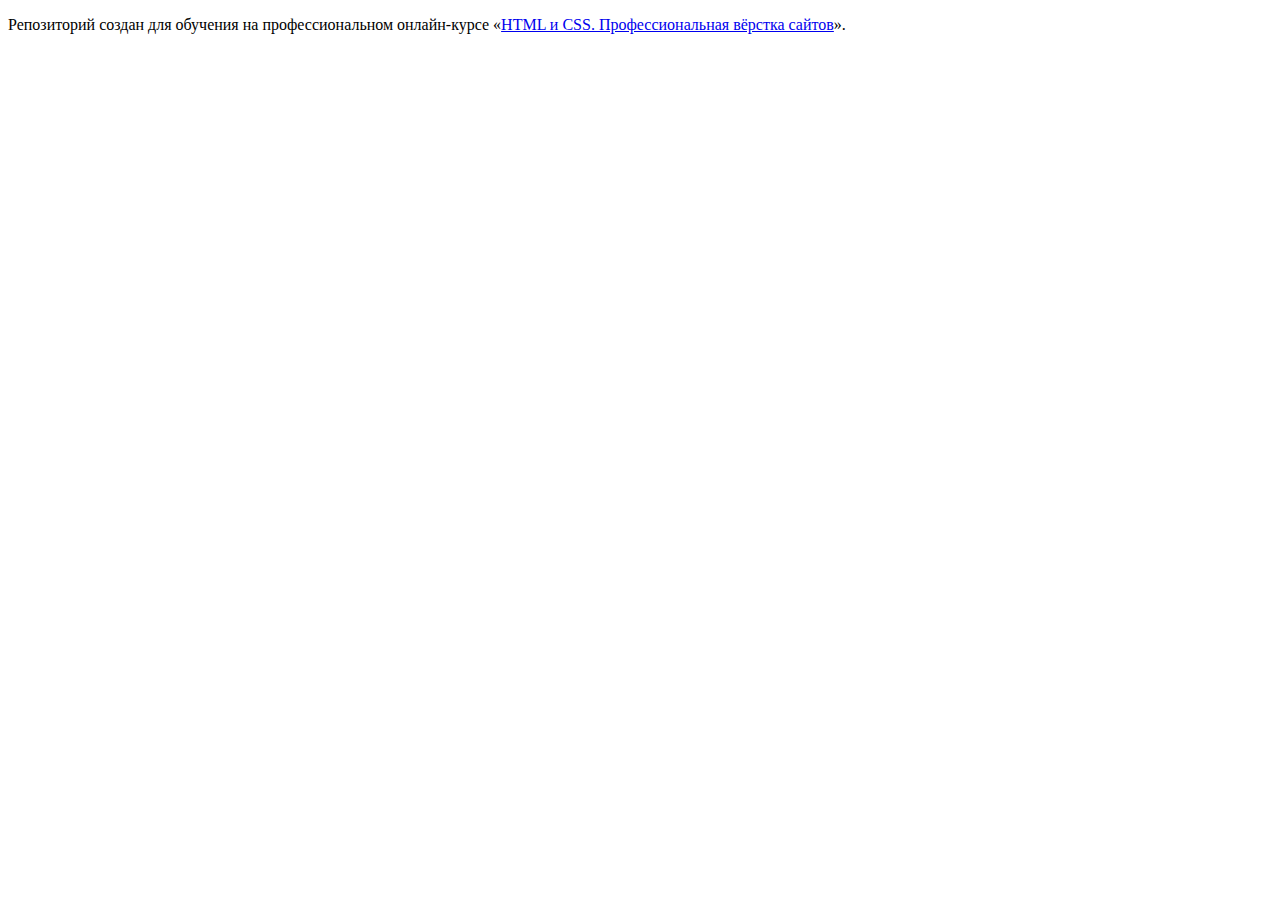
==== index.html @ fad3389b ":hatching_chick:" ====
<!DOCTYPE html>
<html lang="ru">
  <head>
    <meta charset="utf-8">
    <title>HTML Academy: Девайс</title>
  </head>
  <body>

    <p>Репозиторий создан для обучения на профессиональном онлайн‑курсе «<a href="https://htmlacademy.ru/intensive/htmlcss">HTML и CSS. Профессиональная вёрстка сайтов</a>».</p>

  </body>
</html>
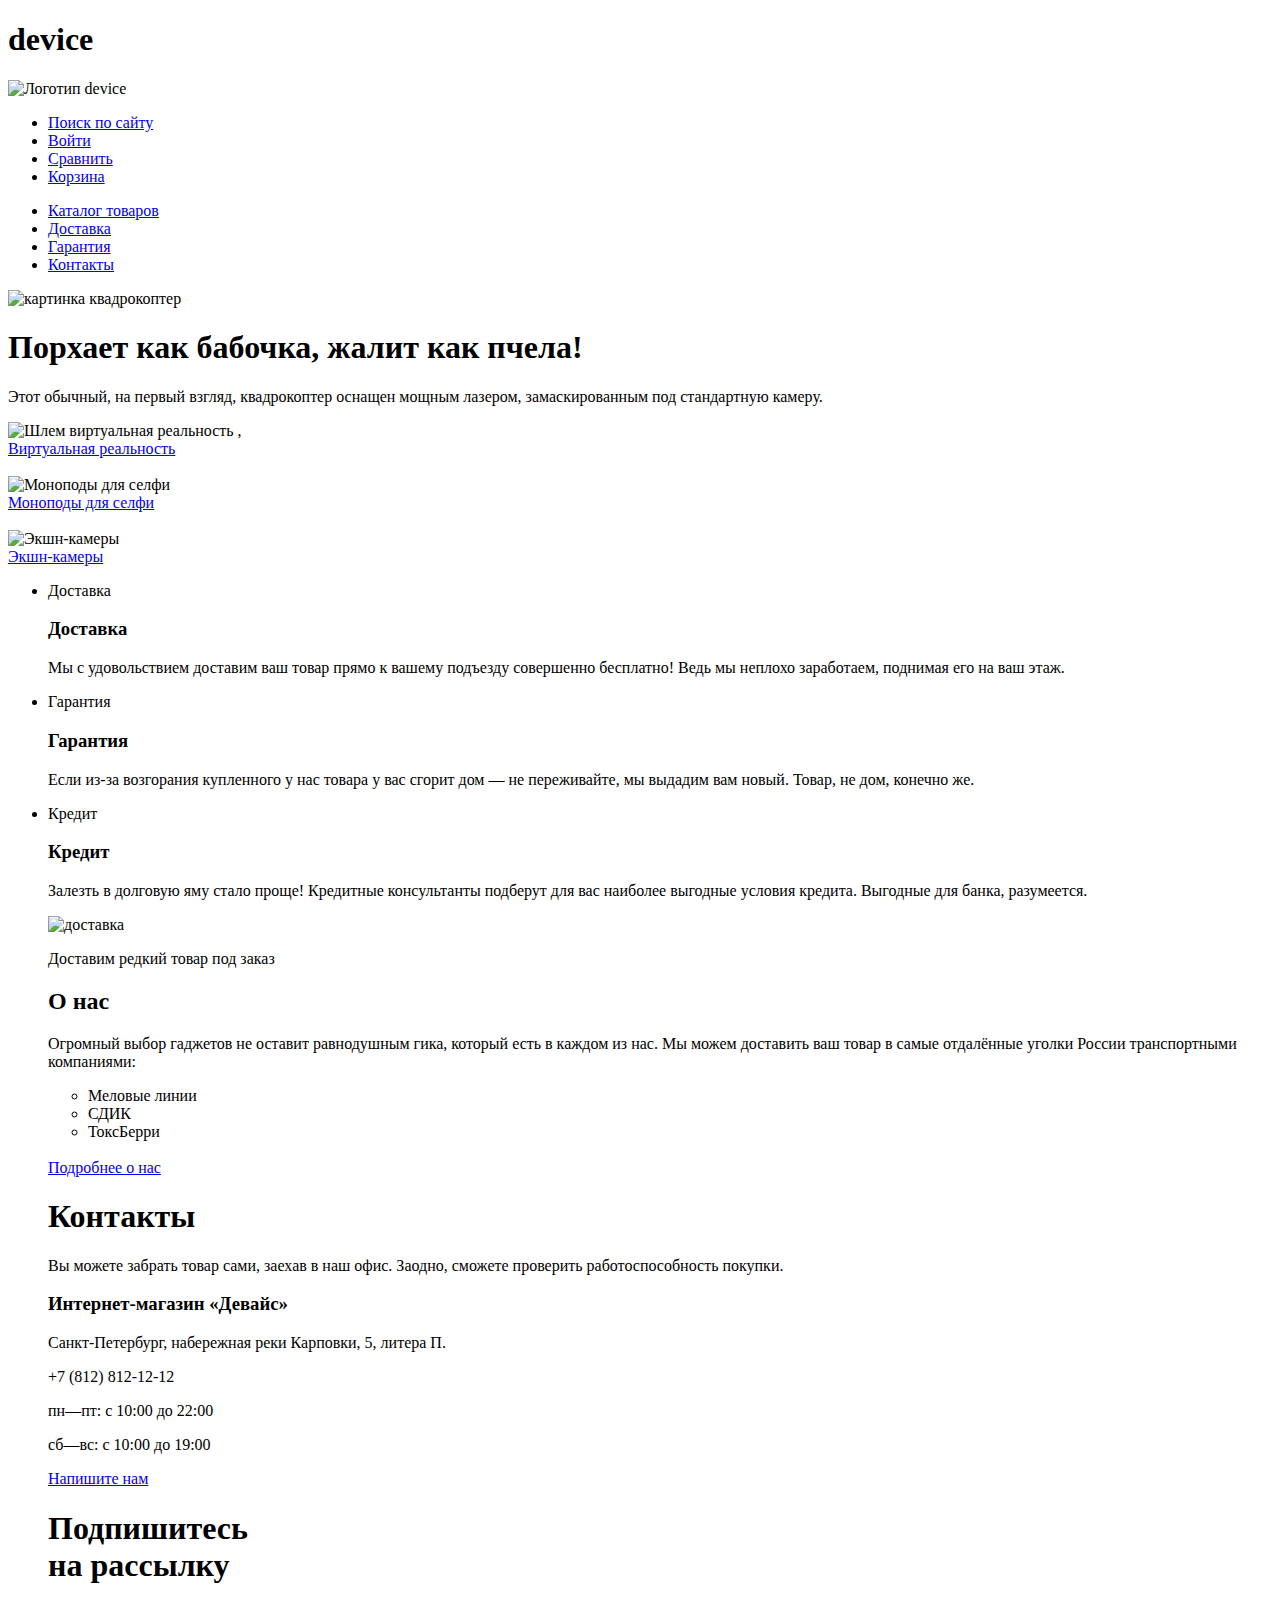
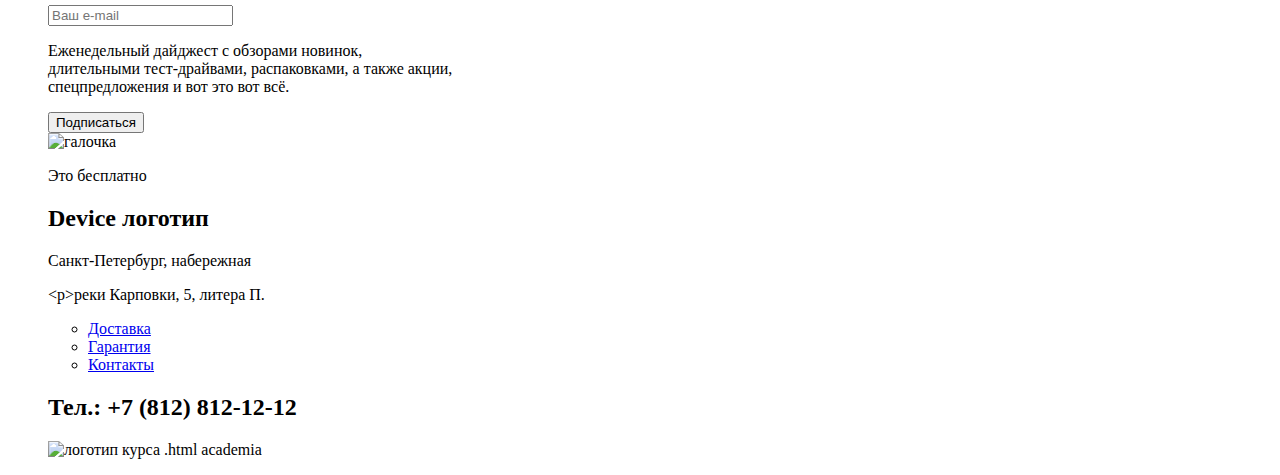
==== commit aafc9374: "Update index.html" ====
--- a/index.html
+++ b/index.html
@@ -6,7 +6,200 @@
   </head>
   <body>
 
-    <p>Репозиторий создан для обучения на профессиональном онлайн‑курсе «<a href="https://htmlacademy.ru/intensive/htmlcss">HTML и CSS. Профессиональная вёрстка сайтов</a>».</p>
-
+   <!-- Здрайствуйте я обозначил здесь  логотип -->
+  <!-- И если вы прочитаете коментарии 
+     я хотел извинится возможно некоторие теги или атрибути установил 
+    неправильно-->
+    <header class=" page-header">
+      <div class="logo-header">
+      <h1 class="visually-hidden">device</h1>
+      <img class="logo" src="" alt="Логотип device">
+    </div>
+  
+    <!--Навигационое меню-->
+      <nav class = "main-navigation">
+      <ul class="navigation-list">
+        <li class="navigation-item">
+          <a href="search.html">Поиск по сайту</a>
+        </li>
+        <li class="navigation-item">
+          <a href="login.html">Войти</a>
+        </li>
+        <li class="navigation-item">
+          <a href="compare_product.html">Сравнить</a>
+        </li>
+        <li class="navigation-item">
+          <a href="my_purchase">Корзина</a>
+        </li>
+      </ul>
+
+
+        <!--Навигационое меню 2 -->
+      <ul class="main_navigation">
+        <li class="navigation_item">
+          <a href="#">Каталог товаров</a>
+        </li>
+        <li class="navigation_item">
+          <a href="#">Доставка</a>
+        </li>
+        <li class="navigation_item">
+          <a href="#">Гарантия</a>
+        </li>
+        <li class="navigation_item">
+          <a href="#">Контакты</a>
+        </li>
+      </ul>
+
+
+      <!-- Слайд товаров -->
+      <img src="" alt="картинка квадрокоптер">
+      <h1>Порхает как бабочка,
+        жалит как пчела!</h1>
+        <p>Этот обычный, на первый взгляд, квадрокоптер оснащен мощным лазером, 
+          замаскированным под стандартную камеру.
+        </p>
+    </nav>
+
+
+     <!--Категория сортированого по групе товари --> 
+     <div class="category-VR">
+      <img src="" alt=" Шлем виртуальная
+      реальность">
+      ,<br>
+      <span class="visual">
+      <a href="category_VR.html">Виртуальная
+        реальность</a>
+      </span>
+      </div>
+      <br>
+      <div class="selfie_monopods">
+        <img src="" alt="Моноподы 
+        для селфи">
+        <span class="visual">
+          <br>
+        <a href="category-selfie_monopods.html">Моноподы 
+          для селфи
+        </a>
+        </span>
+      </div>
+      <br>
+      <div class="Action_camera">
+        <img src= "action_camera" alt="Экшн-камеры">
+        <br>
+        <span class="visual">
+        <a href="action_camera.html">Экшн-камеры</a>
+      </span>
+      </div>
+    </header>
+
+    <!--Здесь вспливаюшие блок описуюшие преимушество 
+      интернет магазина-->
+
+    <section class="advantages">
+      <ul class="advantages-list">
+          <li class="advantages-item">Доставка</li>
+          <h3 class="advantages-title">Доставка</h3>
+          <p class="advantages-description">Мы с удовольствием доставим ваш товар прямо
+            к вашему подъезду совершенно бесплатно! Ведь
+            мы неплохо заработаем, поднимая его на ваш этаж.</p>
+
+          <li class="advantages-item">Гарантия</li>
+          <h3 class="advantages-title">Гарантия</h3>
+          <p class="advantages-description">Если из-за возгорания купленного у нас товара у вас
+            сгорит дом — не переживайте, мы выдадим вам новый.
+            Товар, не дом, конечно же.</p>
+
+          <li class="advantages-item">Кредит</li>
+          <h3  class="advantages-title">Кредит</h3>
+          <p  class="advantages-description">Залезть в долговую яму стало проще!
+           Кредитные консультанты подберут для вас наиболее выгодные условия кредита. Выгодные для банка, разумеется.
+          </p>
+
+    <!-- Здесь  информация об компании(интернет магазина)-->
+  <main class="main-index">
+    <div class="image_delivery">
+      <img src="" alt="доставка">
+    </div>  
+    <div class="delivery-block">
+      <p>Доставим редкий товар под заказ</p>
+    </div>  
+    <section class="info_company">
+      <h2 class="info_description">О нас</h2>
+      <p>Огромный выбор гаджетов не оставит равнодушным гика, который есть в каждом из нас.
+
+
+        Мы можем доставить ваш товар в самые отдалённые уголки России транспортными компаниями:</p>
+        <ul class="name_company">
+          <li>Меловые линии</li>
+          <li>СДИК</li> 
+          <li>ТоксБерри</li>
+        </ul>
+        <br>
+        <a href="info_for_us.html" class="link-info">Подробнее о нас</a>
+    </section>
+    
+    <section class="contact">
+      <h1 class="contact_for_company">Контакты</h1>
+      <p class = contact_description>Вы можете забрать товар сами, заехав в наш офис. 
+        Заодно, сможете проверить работоспособность покупки. </p>
+
+      <h3 class="Syte_Description">Интернет-магазин «Девайс»</h3>
+      <p>Санкт-Петербург, набережная реки Карповки, 5, литера П.</p>
+      +7 (812) 812-12-12
+    </section>
+
+    <section class="info_for_time">
+      <p>пн—пт: с 10:00 до 22:00 </p>
+      <p>сб—вс: с 10:00 до 19:00</p> 
+      <a href="feedback.html" class="link-info">Напишите нам</a>
+    </section>
+  </main>
+    <footer class = "page-footer">
+    <div>
+    <h1 class="mailing">Подпишитесь <br>  
+      на рассылку</h1>
+    <p><input type="email" placeholder="Ваш e-mail"></p>
+    <p>Еженедельный дайджест с обзорами новинок,<br>
+      длительными тест-драйвами, распаковками, а также акции,<br>
+       спецпредложения и вот это вот всё.</p>
+     <input type="submit" value="Подписаться">
+    </div>
+
+    <div>
+      <img src="" alt="галочка">
+      <p>Это бесплатно</p>
+    </div>
+
+<!--Подвал сайта-->
+    <footer>
+   <section class="footer-locate">
+        <h2 class="visually-hidden">Device логотип</h2>
+        <p>Санкт-Петербург, набережная</p>
+        <р>реки Карповки, 5, литера П.</p>
+      </section> 
+
+      <section class="service">
+        <ul>
+          <li>
+            <a href="#">Доставка</a>
+          </li>
+          <li>
+            <a href="#">Гарантия</a>
+          </li>
+          <li>
+            <a href="#">Контакты</a>
+          </li>
+        </ul>
+      </section>
+
+      <section class="footer-tel">
+        <h2 class="page-footer-title">Тел.: +7 (812) 812-12-12</h2>
+      </section>      
+      <img src="" alt="логотип курса .html academia">
+    </footer>
+     <!--Спасибо вам и надеюсь где то указал правильно-->
   </body>
 </html>
+
+  </body>
+</html>
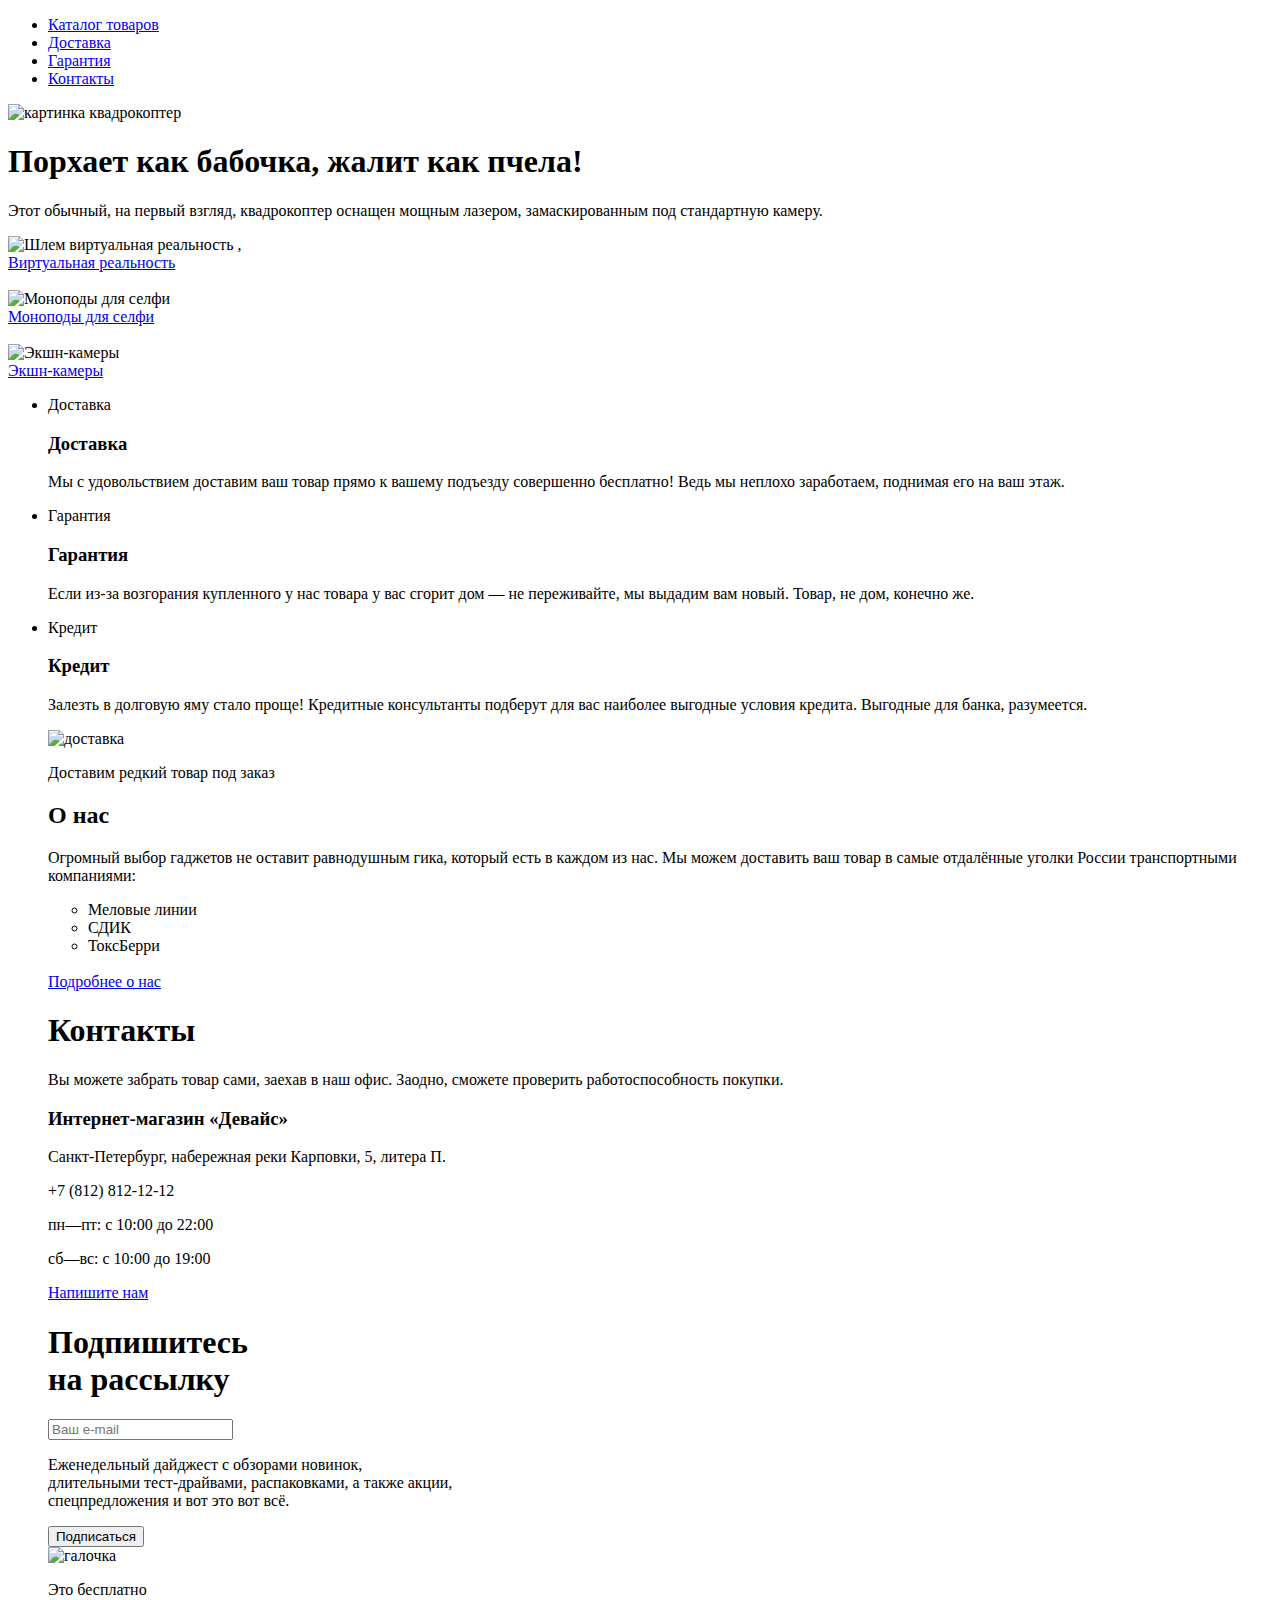
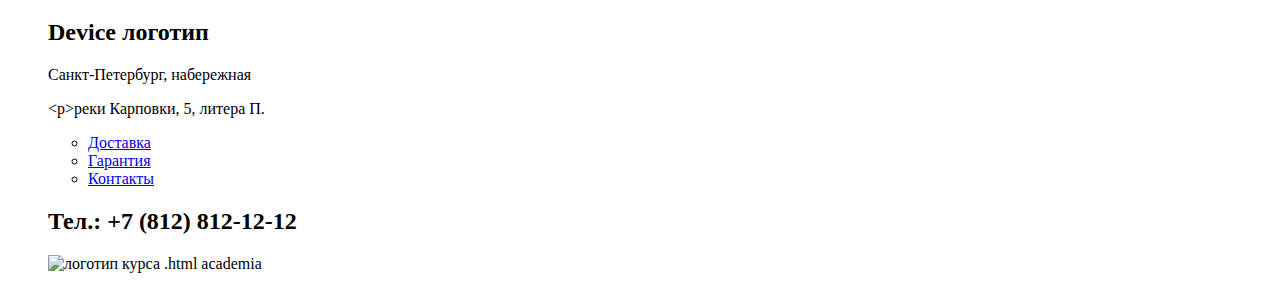
==== commit 732d0cb5: "Merge branch 'master' of https://github.com/mycodeforzourself/1896513-device-32" ====
--- a/index.html
+++ b/index.html
@@ -5,33 +5,6 @@
     <title>HTML Academy: Девайс</title>
   </head>
   <body>
-
-   <!-- Здрайствуйте я обозначил здесь  логотип -->
-  <!-- И если вы прочитаете коментарии 
-     я хотел извинится возможно некоторие теги или атрибути установил 
-    неправильно-->
-    <header class=" page-header">
-      <div class="logo-header">
-      <h1 class="visually-hidden">device</h1>
-      <img class="logo" src="" alt="Логотип device">
-    </div>
-  
-    <!--Навигационое меню-->
-      <nav class = "main-navigation">
-      <ul class="navigation-list">
-        <li class="navigation-item">
-          <a href="search.html">Поиск по сайту</a>
-        </li>
-        <li class="navigation-item">
-          <a href="login.html">Войти</a>
-        </li>
-        <li class="navigation-item">
-          <a href="compare_product.html">Сравнить</a>
-        </li>
-        <li class="navigation-item">
-          <a href="my_purchase">Корзина</a>
-        </li>
-      </ul>
 
 
         <!--Навигационое меню 2 -->
@@ -200,6 +173,3 @@
      <!--Спасибо вам и надеюсь где то указал правильно-->
   </body>
 </html>
-
-  </body>
-</html>
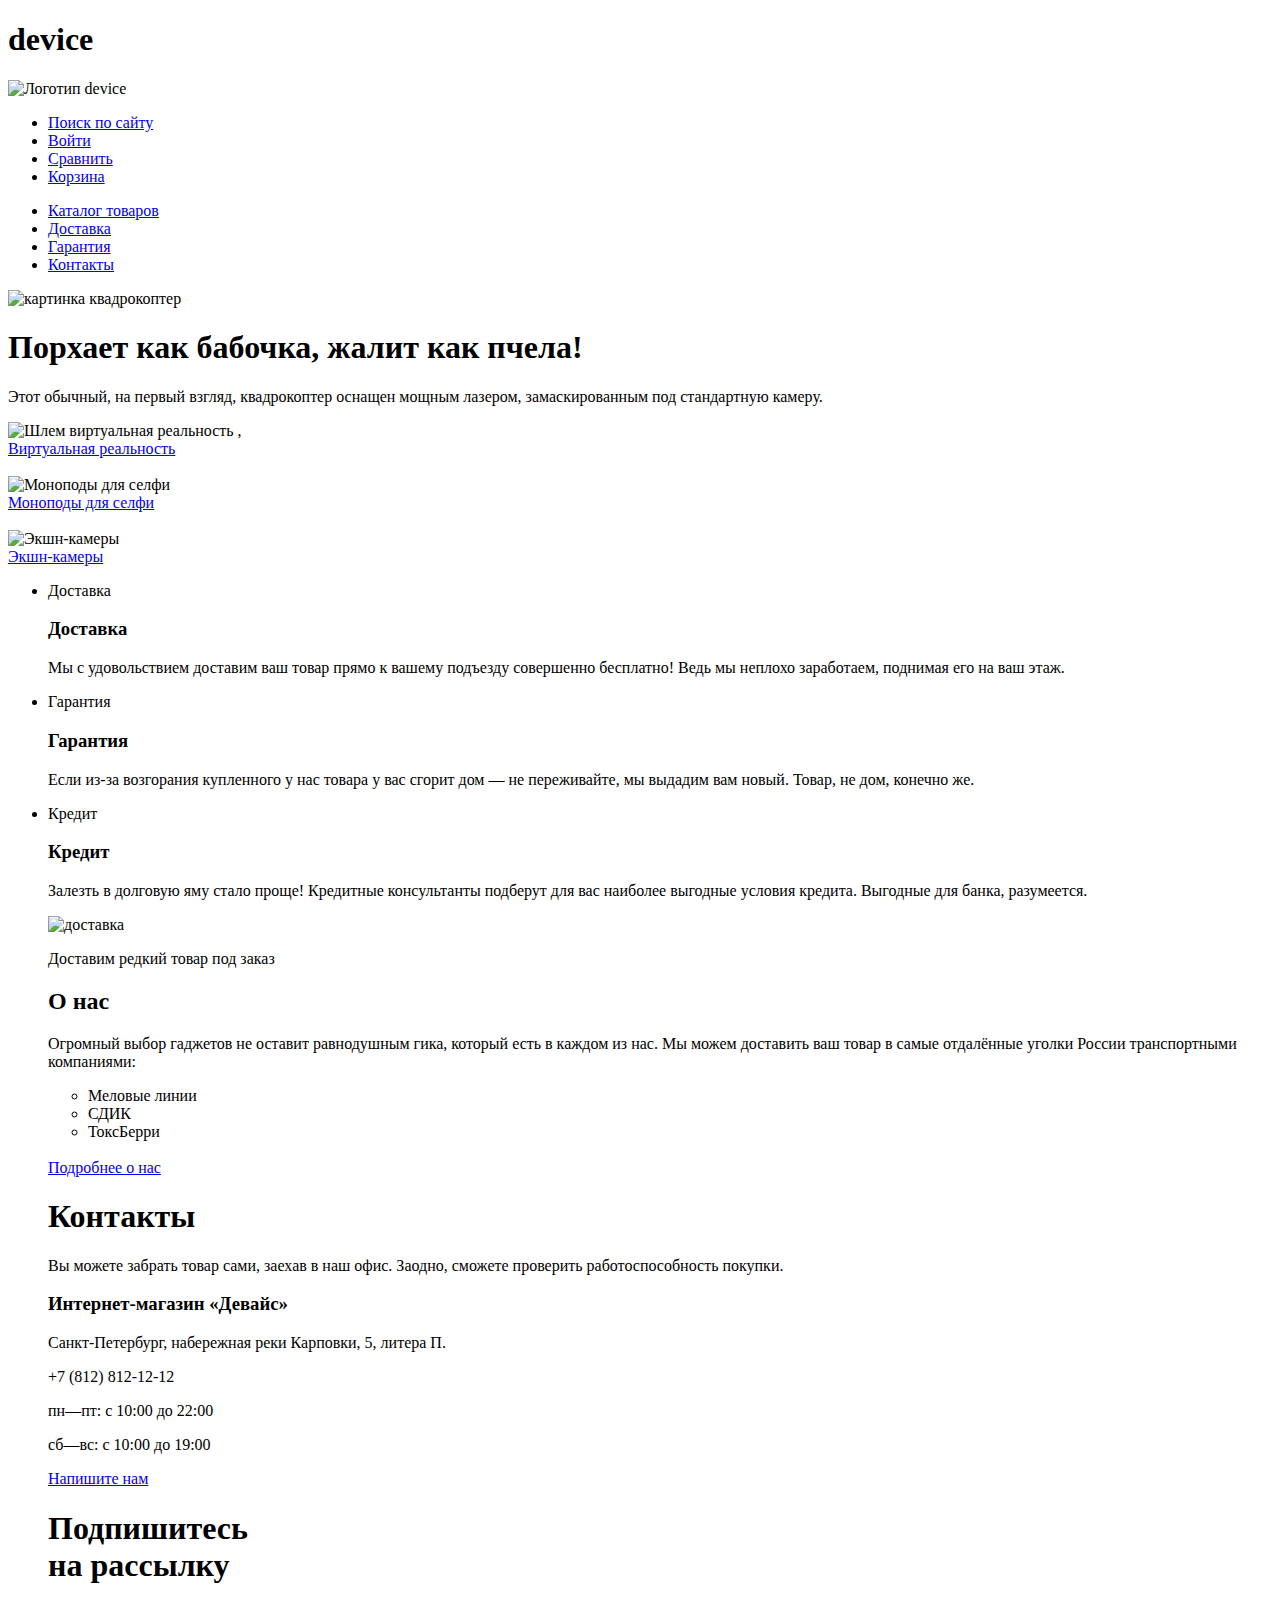
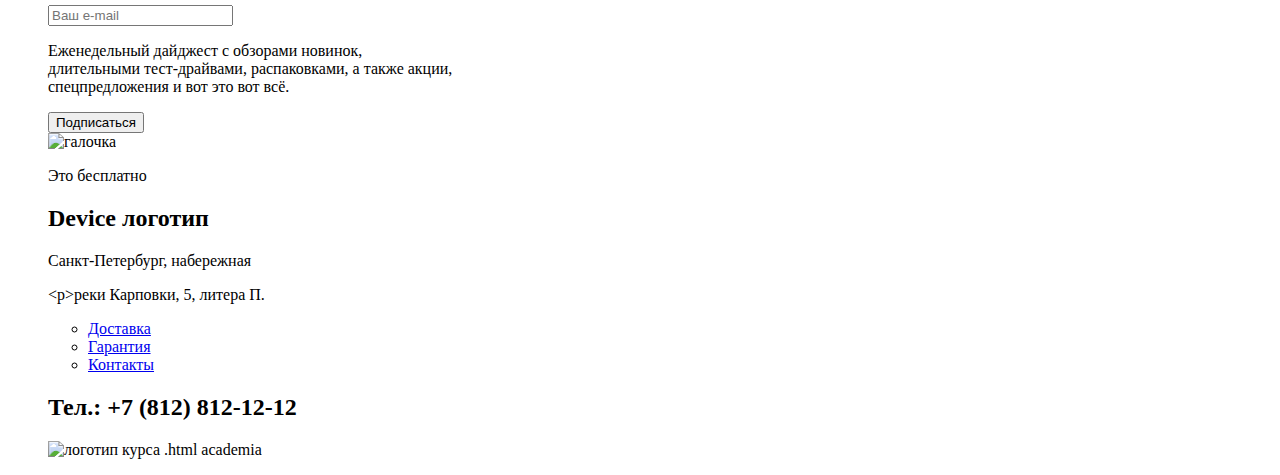
==== commit 38445db8: "Revert "Merge branch 'master' of https://github.com/mycodeforzourself/1896513-device-32"" ====
--- a/index.html
+++ b/index.html
@@ -5,6 +5,33 @@
     <title>HTML Academy: Девайс</title>
   </head>
   <body>
+
+  <!-- Здрайствуйте я обозначил здесь  логотип -->
+  <!-- И если вы прочитаете коментарии 
+     я хотел извинится возможно некоторие теги или атрибути установил 
+    неправильно-->
+    <header class=" page-header">
+      <div class="logo-header">
+      <h1 class="visually-hidden">device</h1>
+      <img class="logo" src="" alt="Логотип device">
+    </div>
+  
+    <!--Навигационое меню-->
+      <nav class = "main-navigation">
+      <ul class="navigation-list">
+        <li class="navigation-item">
+          <a href="search.html">Поиск по сайту</a>
+        </li>
+        <li class="navigation-item">
+          <a href="login.html">Войти</a>
+        </li>
+        <li class="navigation-item">
+          <a href="compare_product.html">Сравнить</a>
+        </li>
+        <li class="navigation-item">
+          <a href="my_purchase">Корзина</a>
+        </li>
+      </ul>
 
 
         <!--Навигационое меню 2 -->
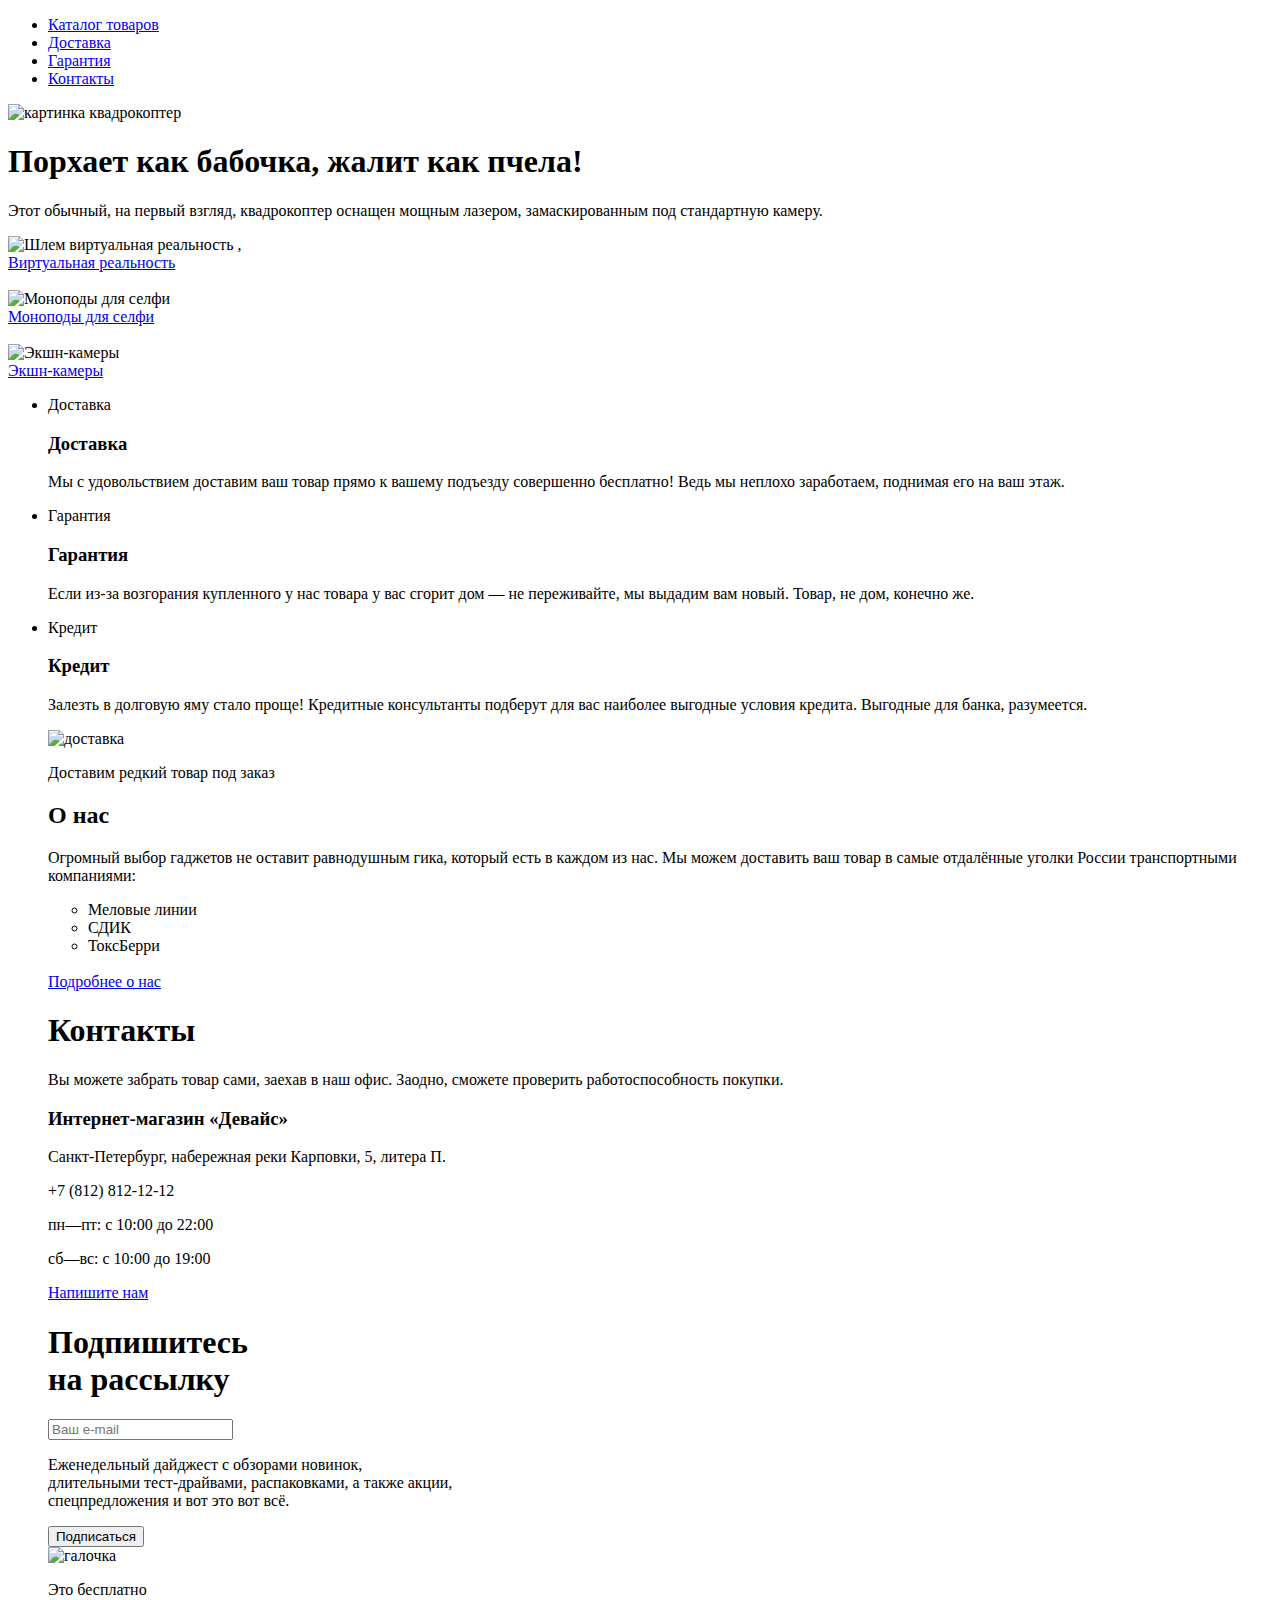
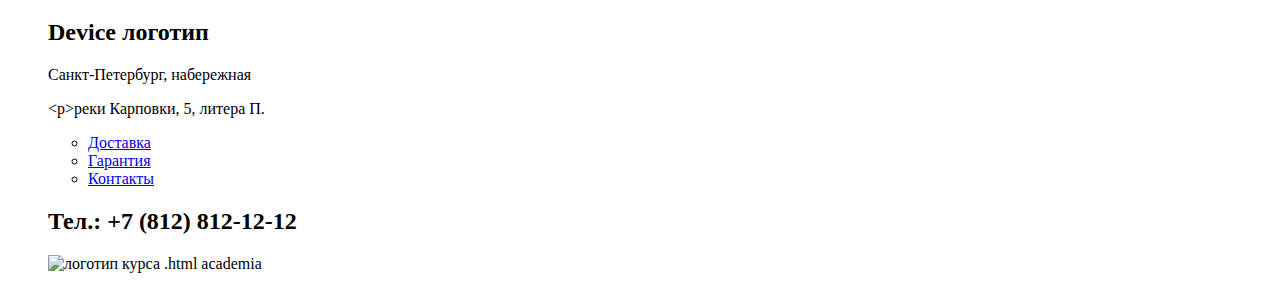
==== commit 0b37bbc6: "Revert "Revert "Merge branch 'master' of https://github.com/mycodeforzourself/1896513-device-32""" ====
--- a/index.html
+++ b/index.html
@@ -5,33 +5,6 @@
     <title>HTML Academy: Девайс</title>
   </head>
   <body>
-
-  <!-- Здрайствуйте я обозначил здесь  логотип -->
-  <!-- И если вы прочитаете коментарии 
-     я хотел извинится возможно некоторие теги или атрибути установил 
-    неправильно-->
-    <header class=" page-header">
-      <div class="logo-header">
-      <h1 class="visually-hidden">device</h1>
-      <img class="logo" src="" alt="Логотип device">
-    </div>
-  
-    <!--Навигационое меню-->
-      <nav class = "main-navigation">
-      <ul class="navigation-list">
-        <li class="navigation-item">
-          <a href="search.html">Поиск по сайту</a>
-        </li>
-        <li class="navigation-item">
-          <a href="login.html">Войти</a>
-        </li>
-        <li class="navigation-item">
-          <a href="compare_product.html">Сравнить</a>
-        </li>
-        <li class="navigation-item">
-          <a href="my_purchase">Корзина</a>
-        </li>
-      </ul>
 
 
         <!--Навигационое меню 2 -->
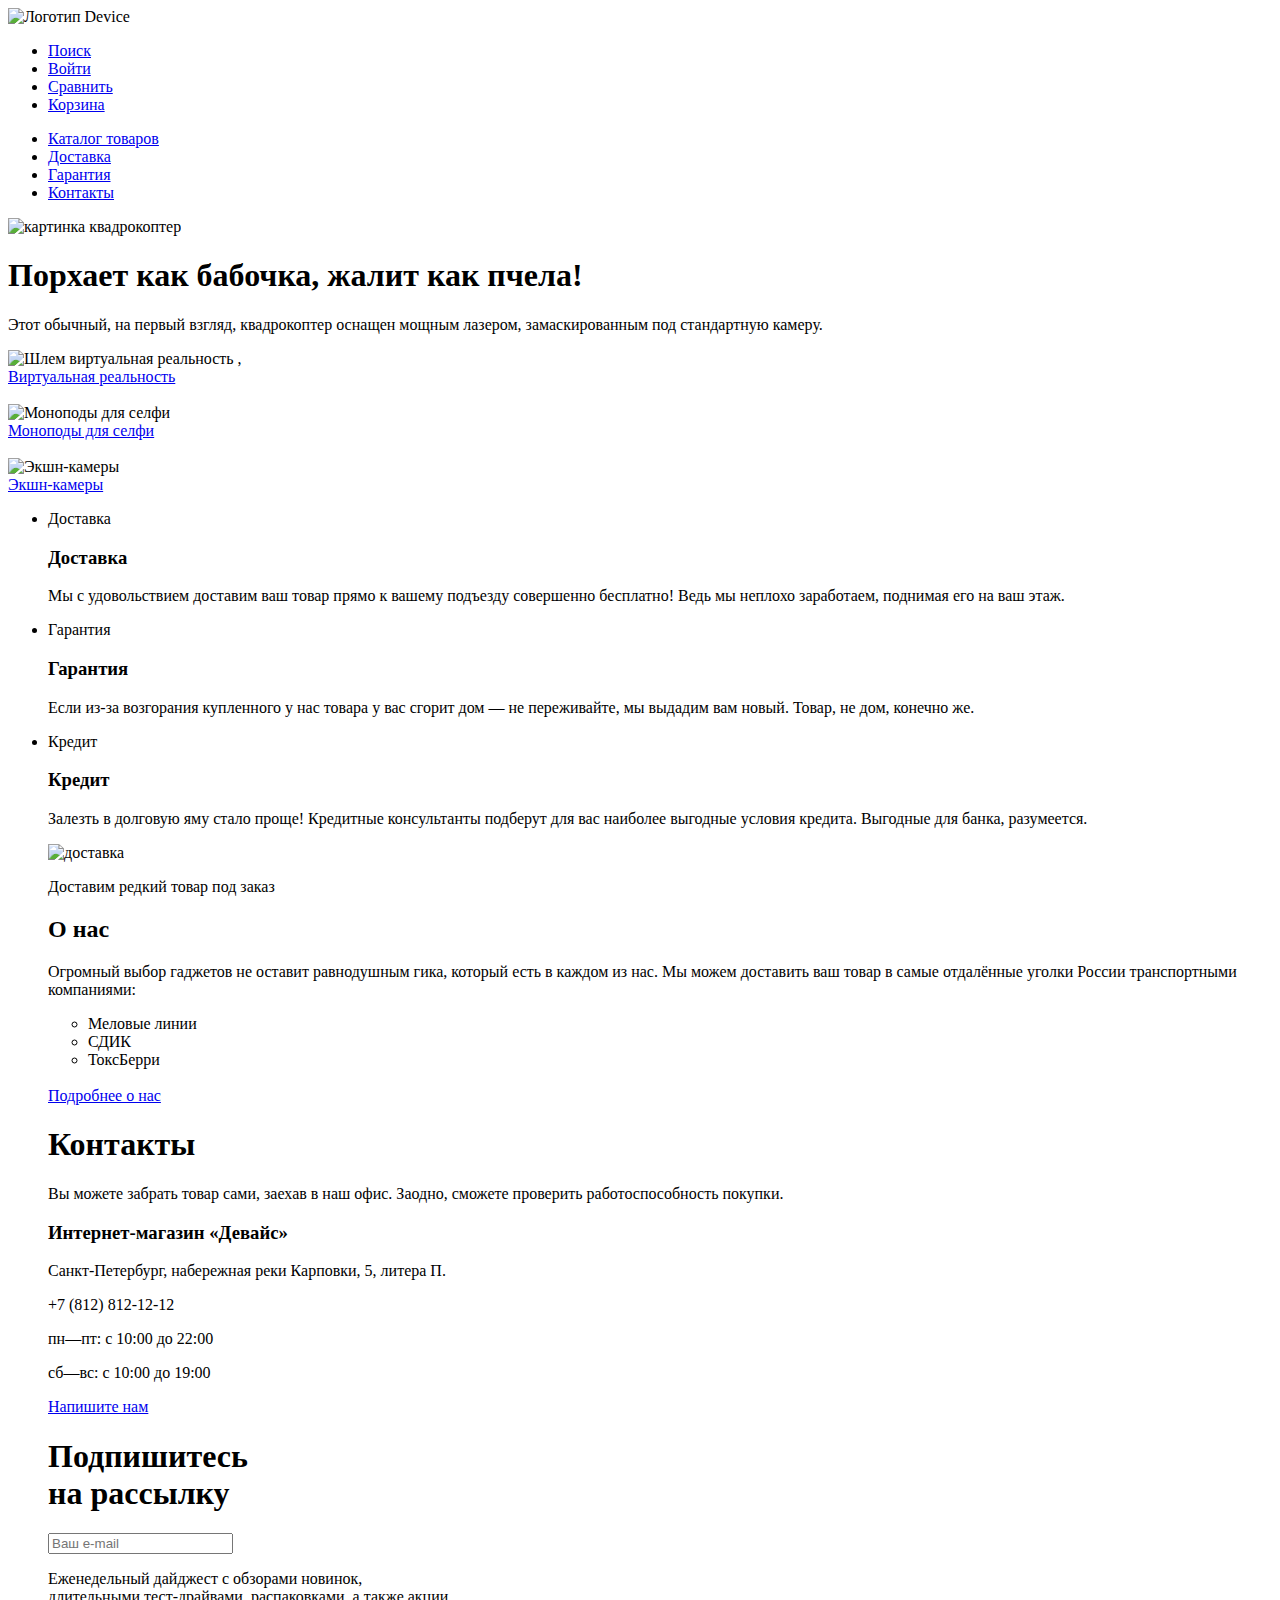
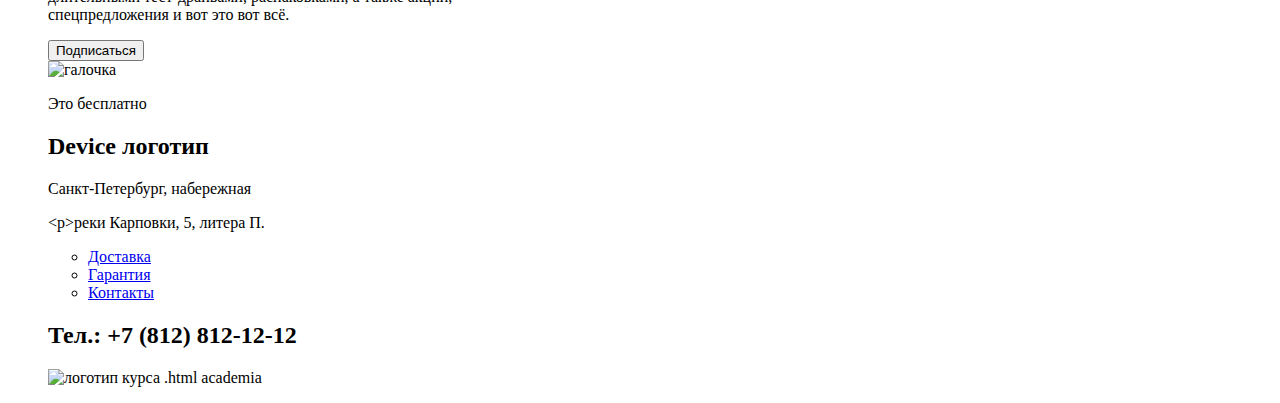
==== commit c6e99e20: "Домашнее задание №2" ====
--- a/index.html
+++ b/index.html
@@ -2,11 +2,48 @@
 <html lang="ru">
   <head>
     <meta charset="utf-8">
-    <title>HTML Academy: Девайс</title>
   </head>
-  <body>
-
-
+<body>
+<header>
+  <!--Здраствуйте Виктор если увидите коментарий 
+    я хотел извинится некоториe aтрибути или теги 
+    мог указать неправильно  поетому оставил коментарии в коде 
+  чтоби как то вы разобрались и возможно сказали что неправильно
+указано. -->
+
+
+<!--Mеню в шапке сайта и его логотип-->
+<span class="logo-header">
+  <img src="" alt="Логотип Device">
+</span>
+
+  <nav>
+  <ul class="main-navigation">
+    <li>
+    <span class="visuality-element">
+      <a href="#">Поиск</a>
+      </span>
+    </li>
+      
+     <li>
+       <span class="visuality-element">
+      <a href="#" >Войти</a>
+      </span>
+     </li>
+      
+   
+     <li>
+       <span class="visuality-element">
+      <a href="#" >Сравнить</a>
+      </span>
+    </li>
+     <li>
+       <span class="visuality-element">
+      <a href="#">Корзина</a>
+      </span>
+    </li>
+  </ul>
+  </nav>
         <!--Навигационое меню 2 -->
       <ul class="main_navigation">
         <li class="navigation_item">
